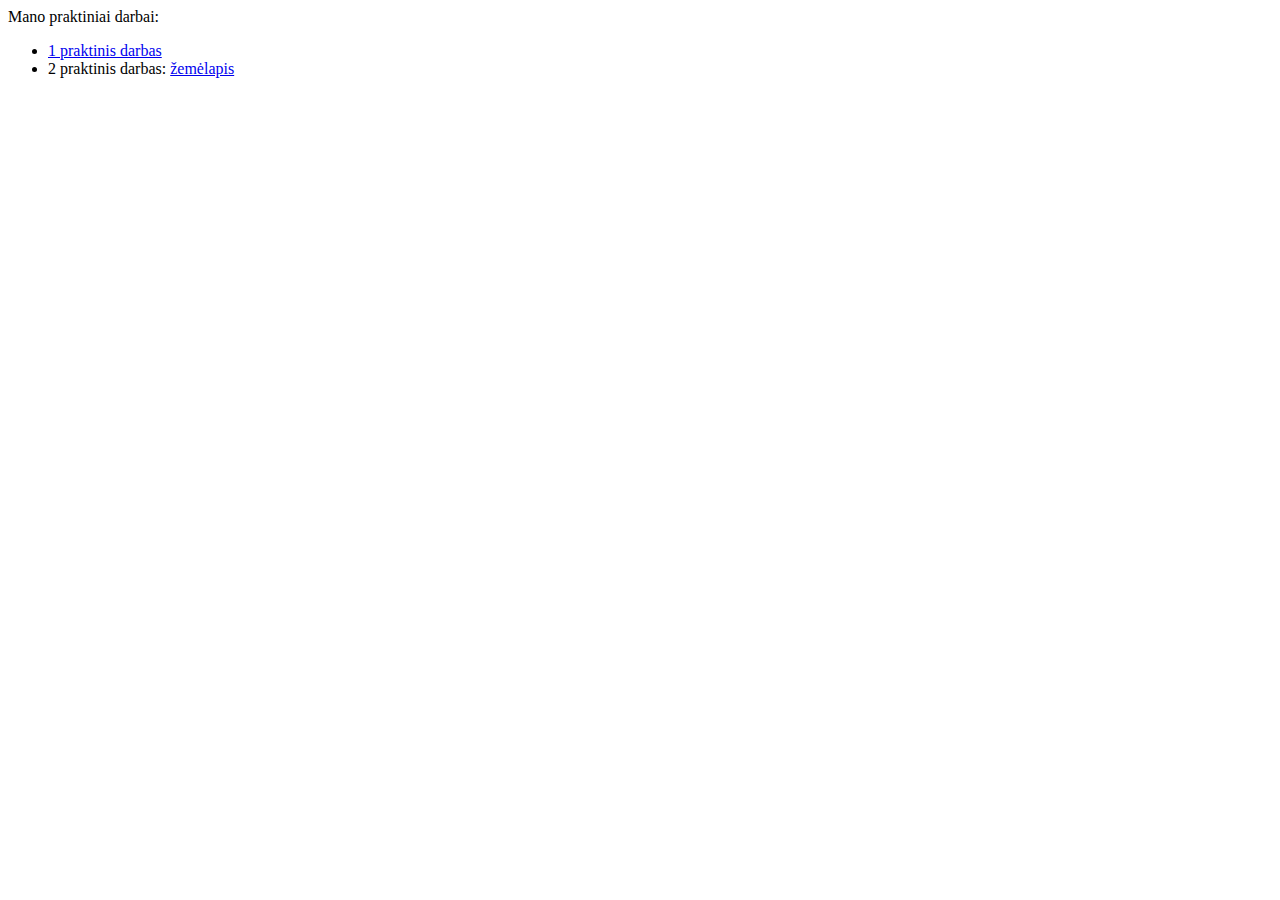
==== index.html @ 82843030 "Sukuriau bendra failą" ====
<!DOCTYPE html>
<html lang="en">
  <head>
    <meta charset="UTF-8" />
    <meta name="viewport" content="width=device-width, initial-scale=1.0" />
    <title>Pradinis puslapis</title>
  </head>
  <body>
    Mano praktiniai darbai:
    <ul>
      <li><a href="/1_praktinis/index.html">1 praktinis darbas</a></li>
      <li>
        2 praktinis darbas: <a href="/2_praktinis/index.html">žemėlapis</a>
      </li>
    </ul>
  </body>
</html>
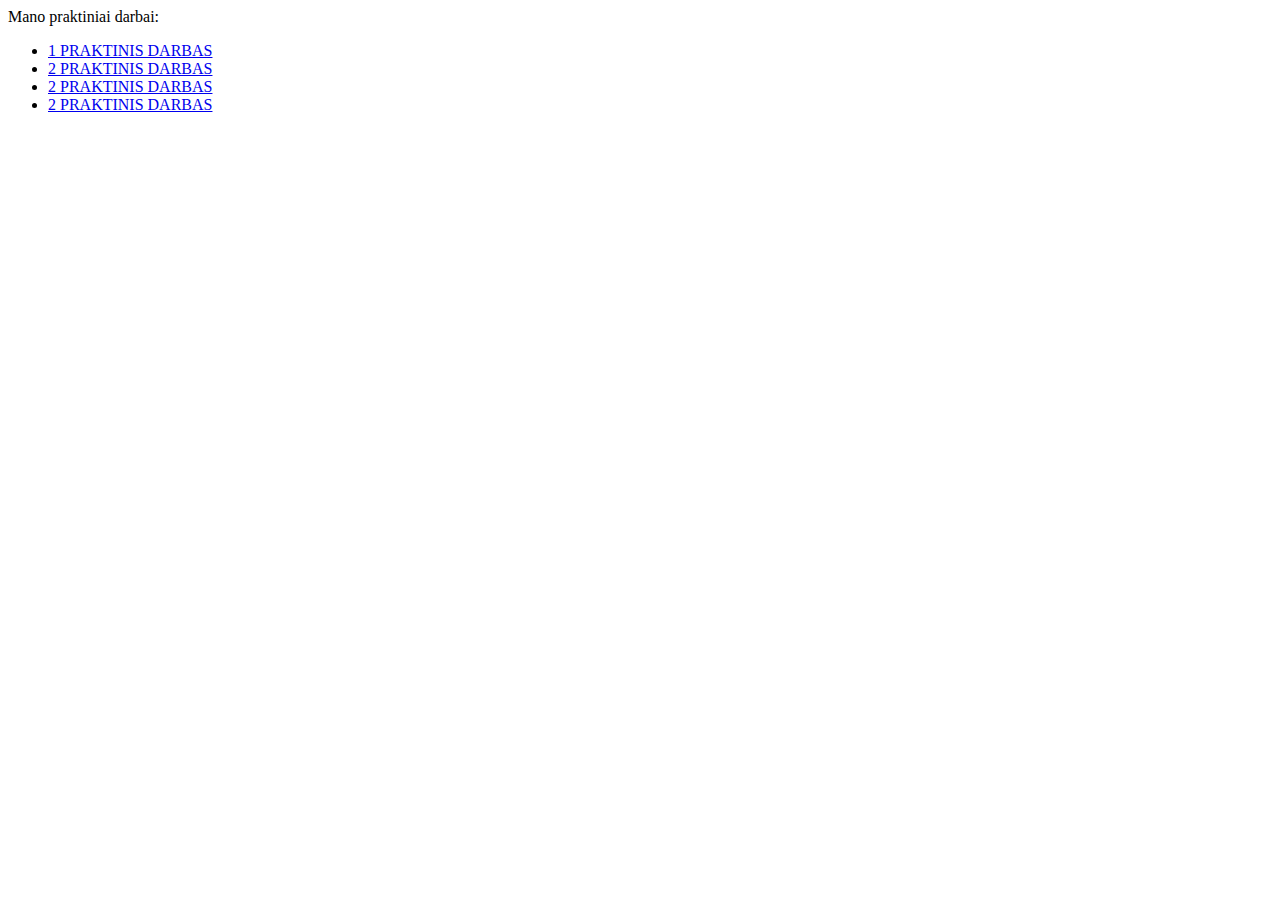
==== commit 79d32670: "Update index.html" ====
--- a/index.html
+++ b/index.html
@@ -8,10 +8,10 @@
   <body>
     Mano praktiniai darbai:
     <ul>
-      <li><a href="/1_praktinis/index.html">1 praktinis darbas</a></li>
-      <li>
-        2 praktinis darbas: <a href="/2_praktinis/index.html">žemėlapis</a>
-      </li>
+      <li><a href="/1_praktinis/index.html">1 PRAKTINIS DARBAS</a></li>
+      <li><a href="/2_praktinis/index.html">2 PRAKTINIS DARBAS</a></li>
+      <li><a href="/3_praktinis/index.html">2 PRAKTINIS DARBAS</a></li>
+      <li><a href="/4_praktinis/index.html">2 PRAKTINIS DARBAS</a></li>
     </ul>
   </body>
-</html>+</html>
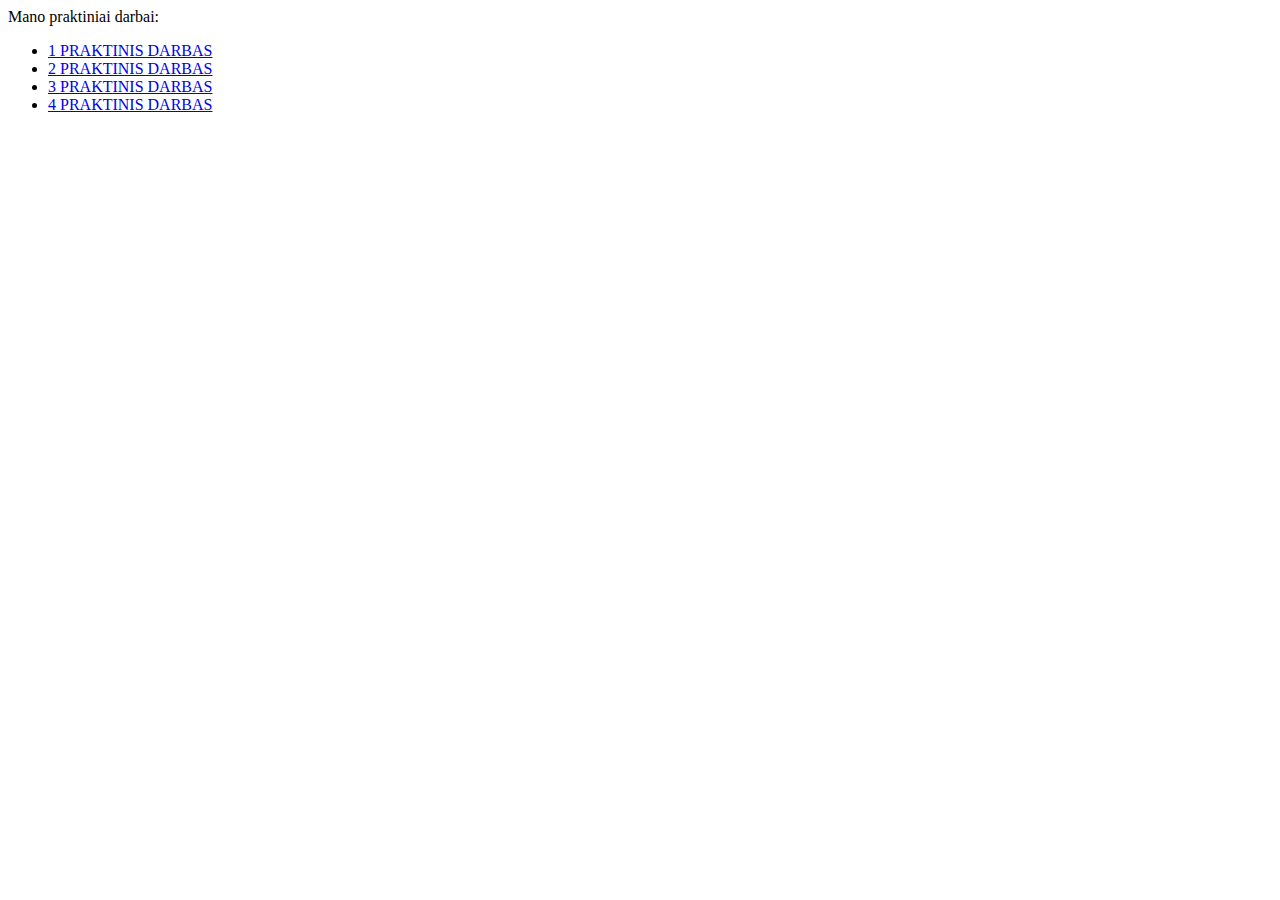
==== commit f0919cbc: "Update index.html" ====
--- a/index.html
+++ b/index.html
@@ -10,8 +10,8 @@
     <ul>
       <li><a href="/1_praktinis/index.html">1 PRAKTINIS DARBAS</a></li>
       <li><a href="/2_praktinis/index.html">2 PRAKTINIS DARBAS</a></li>
-      <li><a href="/3_praktinis/index.html">2 PRAKTINIS DARBAS</a></li>
-      <li><a href="/4_praktinis/index.html">2 PRAKTINIS DARBAS</a></li>
+      <li><a href="/3_praktinis/index.html">3 PRAKTINIS DARBAS</a></li>
+      <li><a href="/4_praktinis/index.html">4 PRAKTINIS DARBAS</a></li>
     </ul>
   </body>
 </html>
